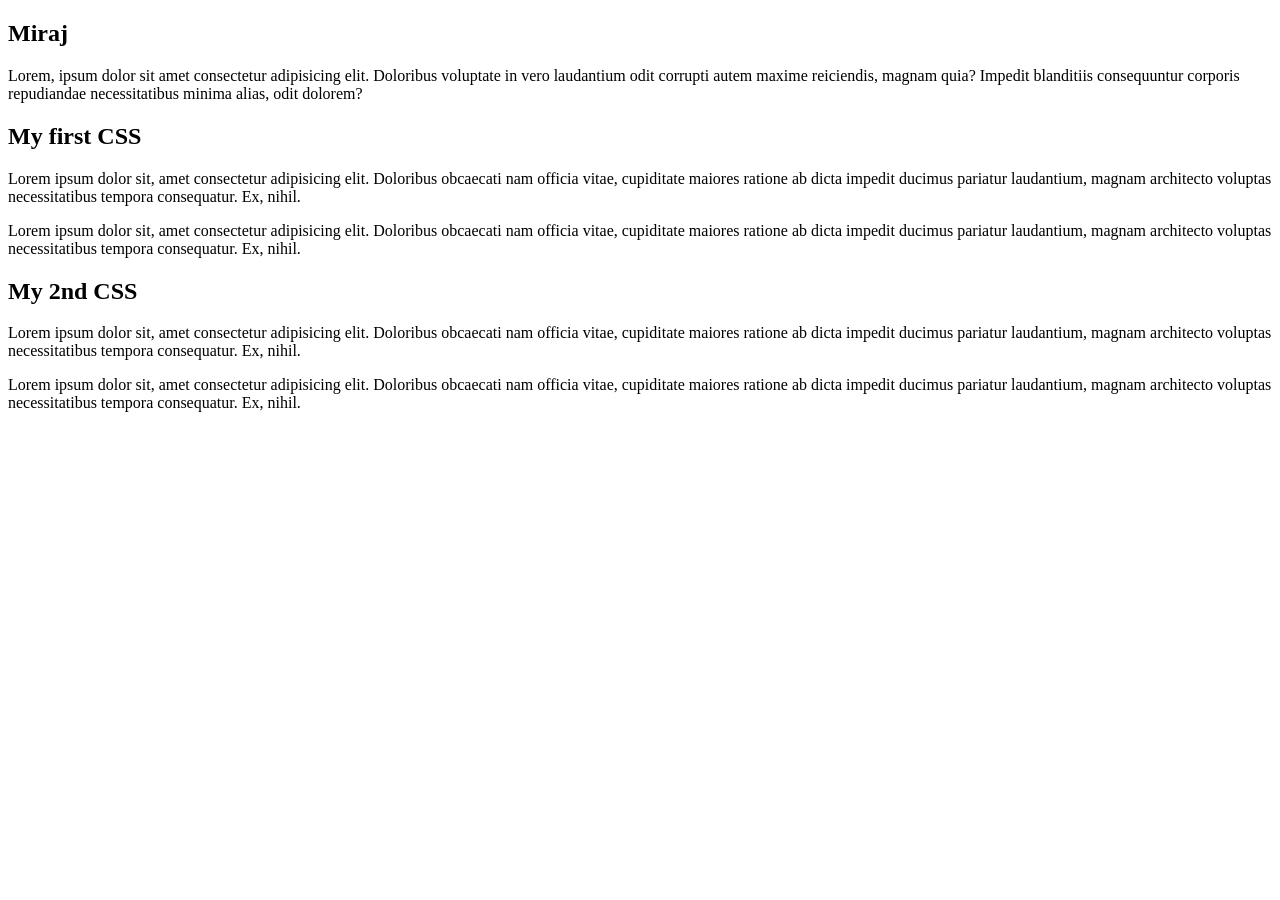
==== command.html @ 18fac7c0 "first commit" ====
<!doctype html>
<html lang="en">
  <head>
    <meta charset="UTF-8" />
    <meta name="viewport" content="width=device-width, initial-scale=1.0" />
    <title>Document</title>
    <link rel="stylesheet" href="./header.css" />
  </head>
  <body>
    <header class="header">
      <h2>Miraj</h2>
      <p>
        Lorem, ipsum dolor sit amet consectetur adipisicing elit. Doloribus
        voluptate in vero laudantium odit corrupti autem maxime reiciendis,
        magnam quia? Impedit blanditiis consequuntur corporis repudiandae
        necessitatibus minima alias, odit dolorem?
      </p>
    </header>
    <div class="article">
      <h2>My first CSS</h2>
      <p>
        Lorem ipsum dolor sit, amet consectetur adipisicing elit. Doloribus
        obcaecati nam officia vitae, cupiditate maiores ratione ab dicta impedit
        ducimus pariatur laudantium, magnam architecto voluptas necessitatibus
        tempora consequatur. Ex, nihil.
      </p>
      <p>
        Lorem ipsum dolor sit, amet consectetur adipisicing elit. Doloribus
        obcaecati nam officia vitae, cupiditate maiores ratione ab dicta impedit
        ducimus pariatur laudantium, magnam architecto voluptas necessitatibus
        tempora consequatur. Ex, nihil.
      </p>
    </div>
    <div class="article">
      <h2>My 2nd CSS</h2>
      <p>
        Lorem ipsum dolor sit, amet consectetur adipisicing elit. Doloribus
        obcaecati nam officia vitae, cupiditate maiores ratione ab dicta impedit
        ducimus pariatur laudantium, magnam architecto voluptas necessitatibus
        tempora consequatur. Ex, nihil.
      </p>
      <p>
        Lorem ipsum dolor sit, amet consectetur adipisicing elit. Doloribus
        obcaecati nam officia vitae, cupiditate maiores ratione ab dicta impedit
        ducimus pariatur laudantium, magnam architecto voluptas necessitatibus
        tempora consequatur. Ex, nihil.
      </p>
    </div>
  </body>
</html>
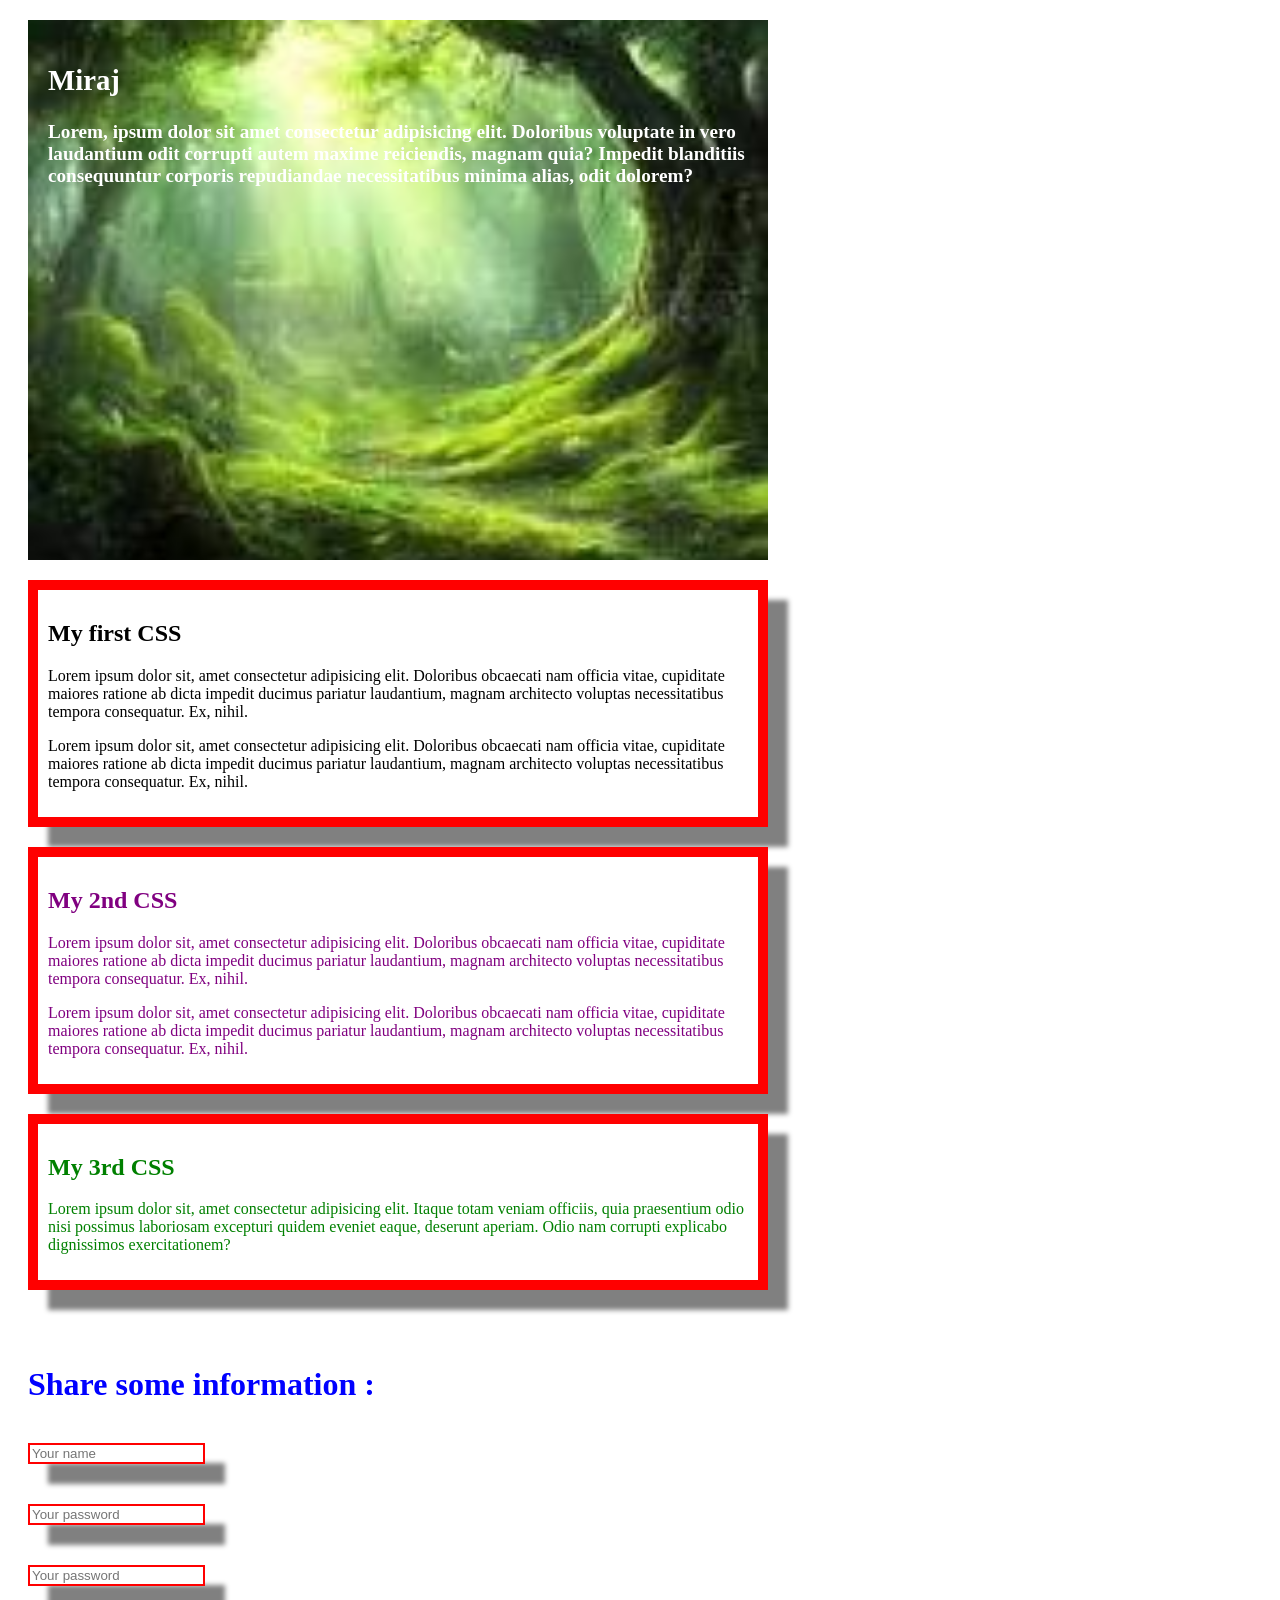
==== commit e891074e: "adding some inputs and designed it" ====
--- a/command.html
+++ b/command.html
@@ -4,7 +4,7 @@
     <meta charset="UTF-8" />
     <meta name="viewport" content="width=device-width, initial-scale=1.0" />
     <title>Document</title>
-    <link rel="stylesheet" href="./header.css" />
+    <link rel="stylesheet" href="./index.css" />
   </head>
   <body>
     <header class="header">
@@ -31,7 +31,7 @@
         tempora consequatur. Ex, nihil.
       </p>
     </div>
-    <div class="article">
+    <div class="article" style="color: purple">
       <h2>My 2nd CSS</h2>
       <p>
         Lorem ipsum dolor sit, amet consectetur adipisicing elit. Doloribus
@@ -46,5 +46,22 @@
         tempora consequatur. Ex, nihil.
       </p>
     </div>
+    <div class="article" style="color: green">
+      <h2>My 3rd CSS</h2>
+      <p>
+        Lorem ipsum dolor sit, amet consectetur adipisicing elit. Itaque totam
+        veniam officiis, quia praesentium odio nisi possimus laboriosam
+        excepturi quidem eveniet eaque, deserunt aperiam. Odio nam corrupti
+        explicabo dignissimos exercitationem?
+      </p>
+    </div>
+    <br />
+    <br />
+    <p class="style">Share some information :</p>
+    <input type="Name" placeholder="Your name" />
+    <br />
+    <input type="password" placeholder="Your password" />
+    <br />
+    <input type="password" placeholder="Your password" />
   </body>
 </html>
--- a/index.css
+++ b/index.css
@@ -0,0 +1,35 @@
+.header {
+    color: white;
+    height: 500px;
+    width: 700px;
+    background-image: url(pic/images.jpg);
+    background-size: cover;
+    background-position:center;
+    background-repeat: no-repeat;
+    margin: 20px;
+    padding: 20px;
+    font-size: larger;
+    font-weight: bolder;
+
+  
+}
+.article {
+    width: 700px;
+    border: 10px solid red;
+    margin: 20px;
+    padding: 10px;
+    box-shadow:20px 20px 5px gray;
+}
+input{
+    margin: 20px;
+    color: brown;
+    border: 2px solid red;
+    box-shadow: 20px 20px 5px gray;
+}
+.style{
+    font-size: xx-large;
+    margin: 20px;
+    font-weight: bolder;
+    color: blue;
+    
+}
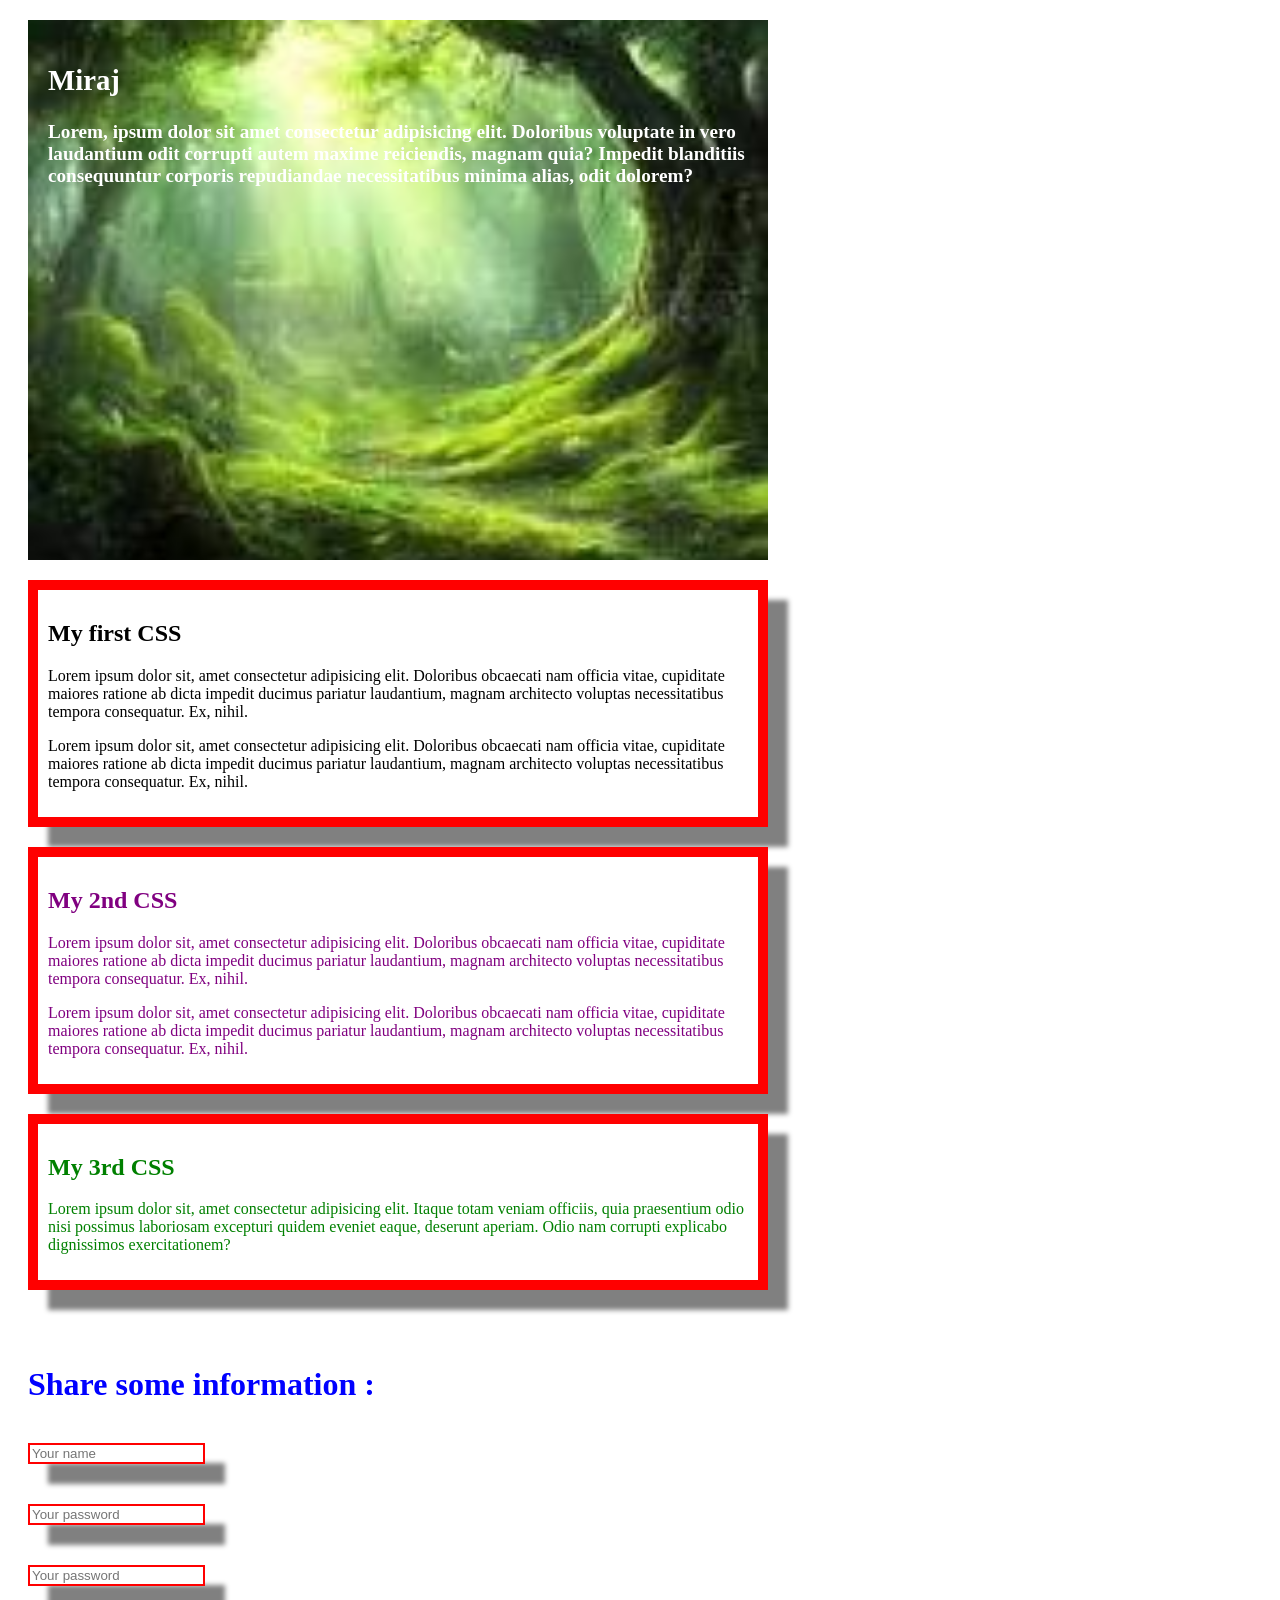
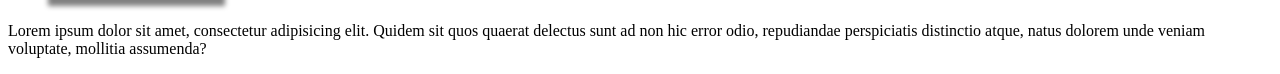
==== commit 42e999d6: "added a paragraph" ====
--- a/command.html
+++ b/command.html
@@ -63,5 +63,9 @@
     <input type="password" placeholder="Your password" />
     <br />
     <input type="password" placeholder="Your password" />
+    <br>
+    <p>
+      Lorem ipsum dolor sit amet, consectetur adipisicing elit. Quidem sit quos quaerat delectus sunt ad non hic error odio, repudiandae perspiciatis distinctio atque, natus dolorem unde veniam voluptate, mollitia assumenda?
+    </p>
   </body>
 </html>
